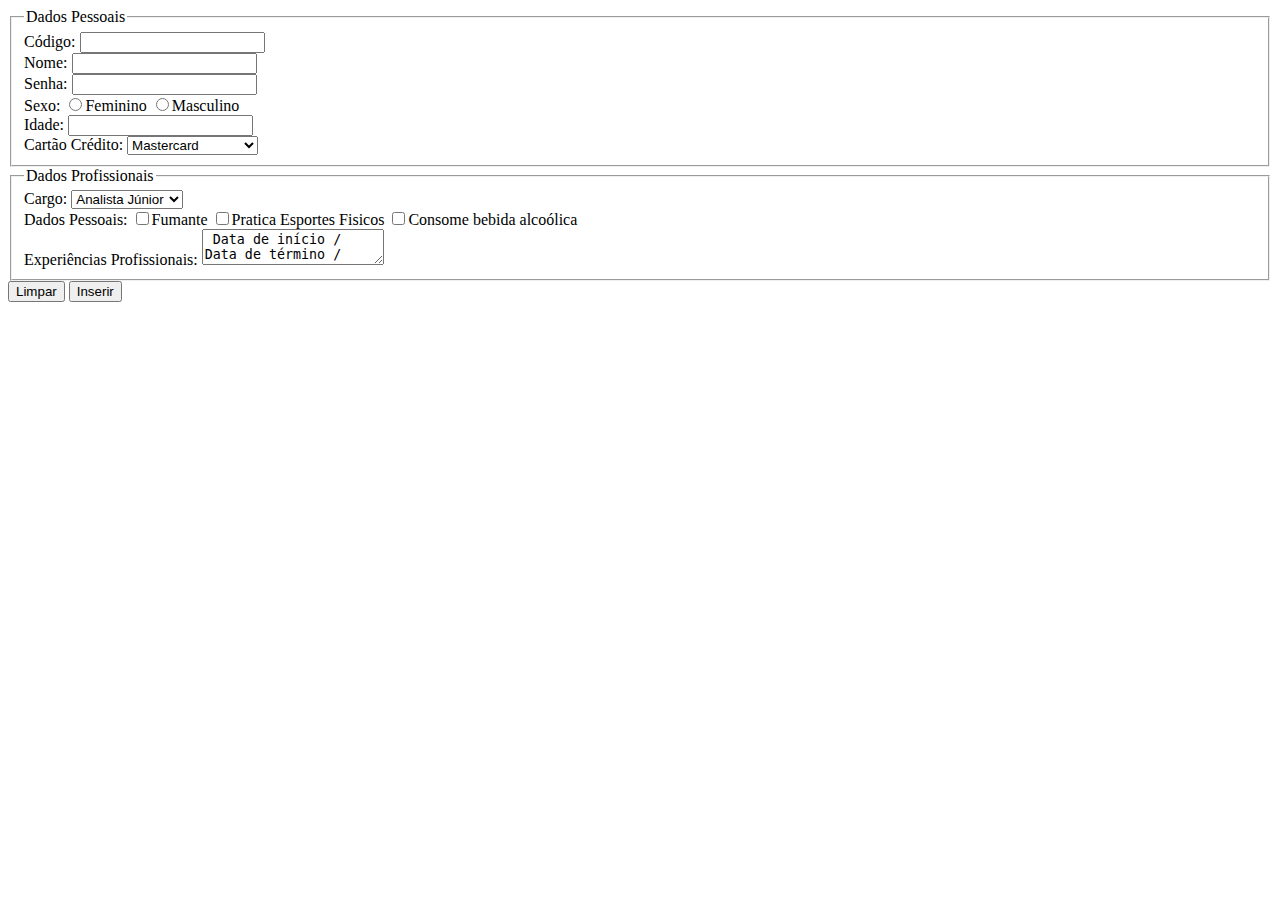
==== Aula3/formulario.html @ 68cc3cd7 "Atividade" ====
<!DOCTYPE html>
<html lang="pt-BR">
<head>
    <meta charset="UTF-8">
    <title>Formulario</title>
</head>
<body>
    <form method="POST">
        <fieldset>
            <legend>Dados Pessoais  </legend>

                <label>     Código:       </label>
                <input type="number">
                <br/>

                <label>     Nome:         </label>
                <input type="text">
                <br/>

                <label>     Senha:        </label>
                <input type="password">
                <br/>

                <label>     Sexo:        </label>
                <label>     <input type="radio">Feminino      </label>
                <label>     <input type="radio">Masculino      </label>
                <br/>

                <label>     Idade:         </label>
                <input type="number">
                <br/>

                <label>     Cartão Crédito:         </label>
                <select>
                    <option>    Mastercard            </option>
                    <option>    Visa                  </option>
                    <option>    American Express      </option>
                </select>

        </fieldset>
        
        <fieldset>
            <legend>Dados Profissionais  </legend>

                <label>     Cargo:       </label>
                <select>
                    <option>    Analista Júnior      </option>
                    <option>    Analista Pleno       </option>
                    <option>    Analista Sênior      </option>
                </select>
                <br/>

                <label>     Dados Pessoais:        </label>
                <label>     <input type="checkbox">Fumante      </label>
                <label>     <input type="checkbox">Pratica Esportes Fisicos      </label>
                <label>     <input type="checkbox">Consome bebida alcoólica      </label>
                <br/>

                <label>     Experiências Profissionais:         </label>
                <textarea> Data de início / Data de término / Empresa / Cargo </textarea>
                
        </fieldset>

        <input type="button" value="Limpar">
        <input type="button" value="Inserir">
    </form>
</body>
</html>
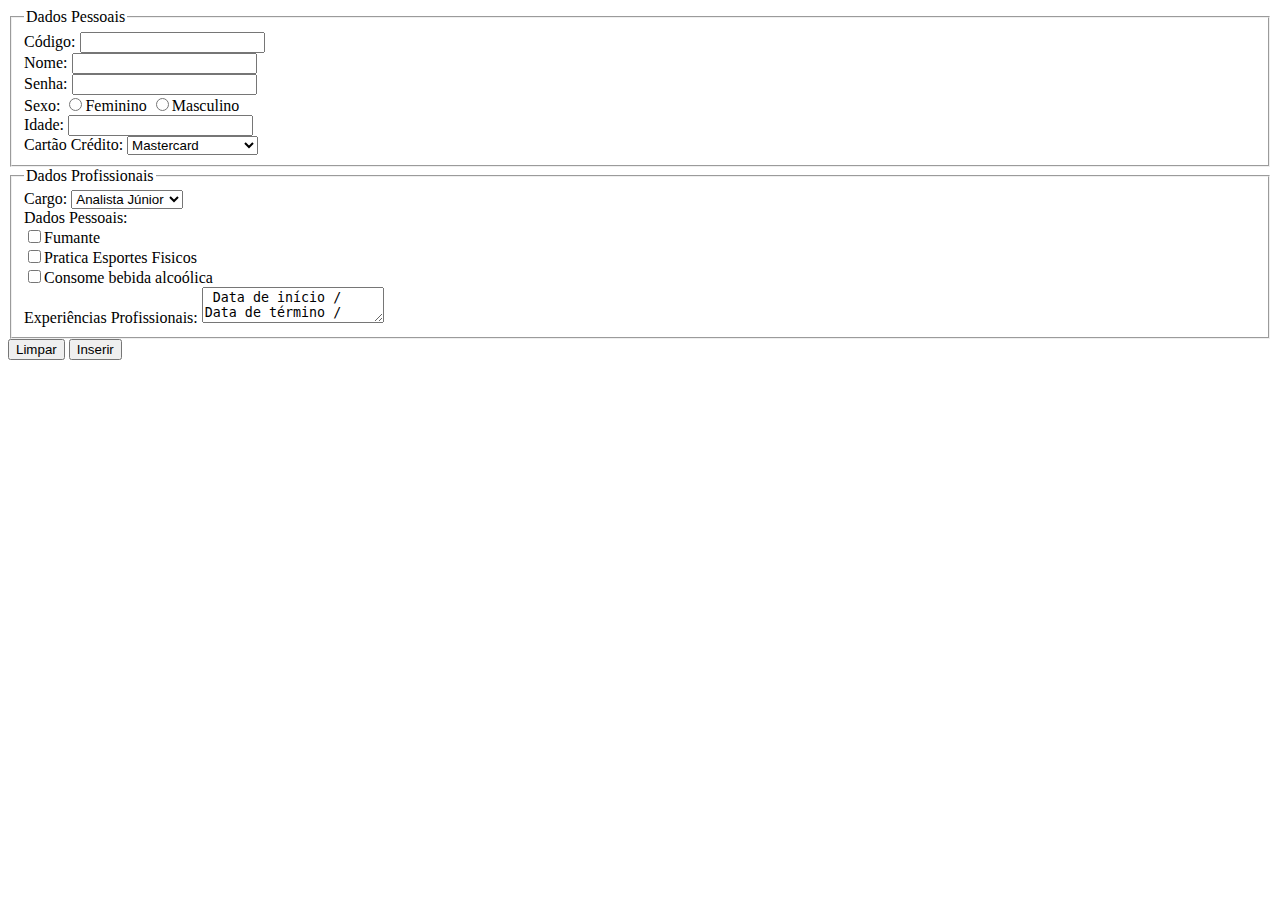
==== commit 298f616e: "Atividade" ====
--- a/Aula3/formulario.html
+++ b/Aula3/formulario.html
@@ -50,11 +50,10 @@
                 </select>
                 <br/>
 
-                <label>     Dados Pessoais:        </label>
-                <label>     <input type="checkbox">Fumante      </label>
-                <label>     <input type="checkbox">Pratica Esportes Fisicos      </label>
-                <label>     <input type="checkbox">Consome bebida alcoólica      </label>
-                <br/>
+                <label>     Dados Pessoais:        </label> <br/>
+                <label>     <input type="checkbox">Fumante                       </label> <br/>
+                <label>     <input type="checkbox">Pratica Esportes Fisicos      </label> <br/>
+                <label>     <input type="checkbox">Consome bebida alcoólica      </label> <br/>
 
                 <label>     Experiências Profissionais:         </label>
                 <textarea> Data de início / Data de término / Empresa / Cargo </textarea>
